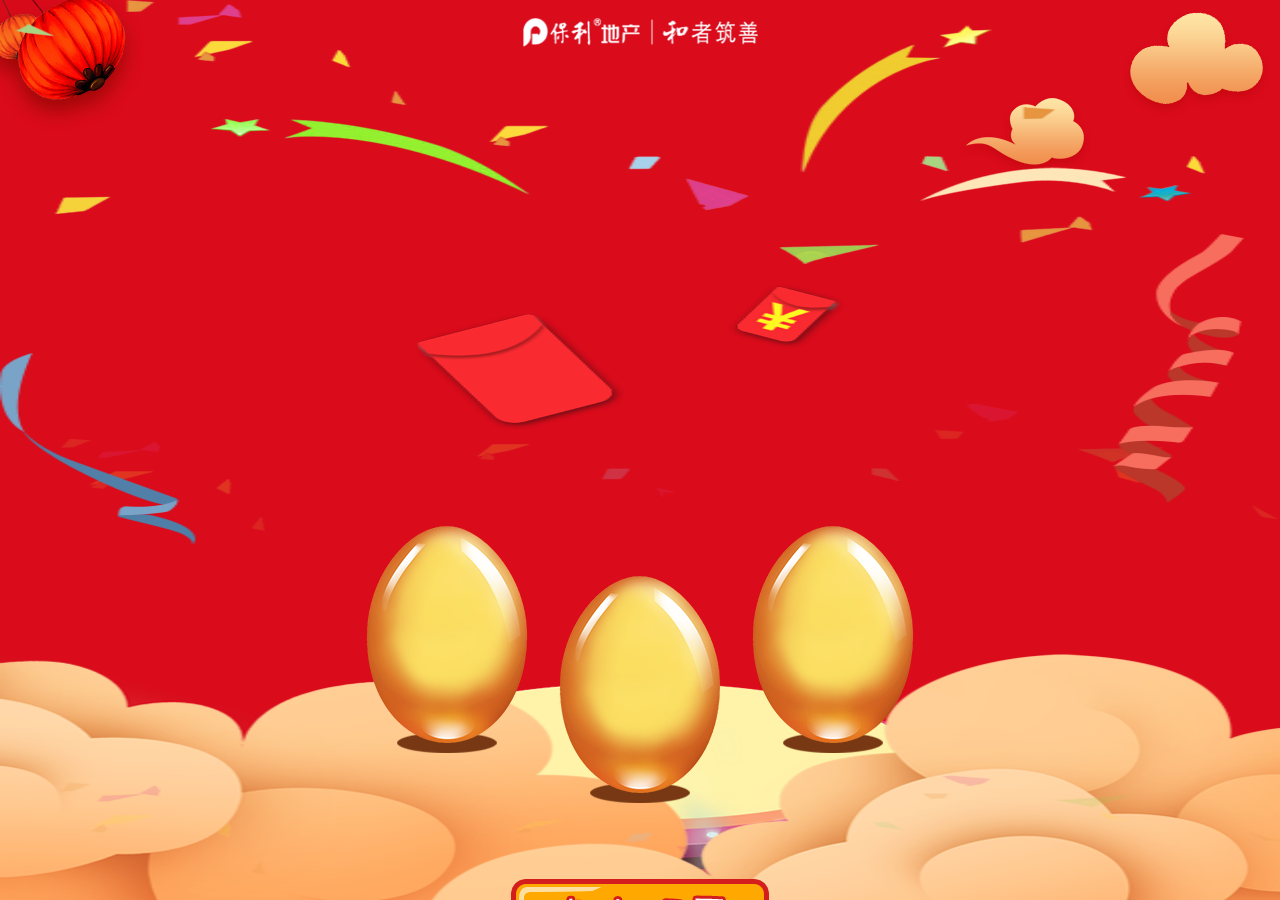
==== egg.html @ d416b9e0 "1" ====
<!doctype html>
<html lang="en">
<head>
    <meta charset="UTF-8">
    <meta name="viewport"
          content="width=device-width, user-scalable=no, initial-scale=1.0, maximum-scale=1.0, minimum-scale=1.0">
    <meta http-equiv="X-UA-Compatible" content="ie=edge">
    <link rel="stylesheet" href="css/egg.css">
    <title>Document</title>
</head>
<body>
<div class="jd_bg">
    <div class="logo"><img src="img/logo.png" alt=""></div>
    <div class="dl"><img src="img/dl.png" alt=""></div>
    <div class="right_yun"><img src="img/right_yun.png" alt=""></div>
    <div class="small_yun"><img src="img/small_yun.png" alt=""></div>
    <div class="jd_taimian"><img src="img/jd_taimian.png" alt=""></div>
    <div class="jd_yun"><img src="img/jd_yun.png" alt=""></div>
    <div id="jd">
        <div class="jd_zong">
            <div class="box">
                <div class="jd_2">
                    <div class="yy2">
                        <img src="img/yy2.png" alt="">
                    </div>
                    <div class="jd2_pic">
                        <img src="img/jd_2.png" alt="">
                    </div>
                </div>
            </div>
            <div class="box">
                <div class="jd_2">
                    <div class="yy2">
                        <img src="img/yy2.png" alt="">
                    </div>
                    <div class="jd2_pic">
                        <img src="img/jd_2.png" alt="">
                    </div>
                </div>
            </div>
            <div class="box">
                <div class="jd_2">
                    <div class="yy2">
                        <img src="img/yy2.png" alt="">
                    </div>
                    <div class="jd2_pic">
                        <img src="img/jd_2.png" alt="">
                    </div>
                </div>
            </div>
        </div>
    </div>
    <div class="caidai"><img src="img/caidai.png" alt=""></div>
    <div class="openegg"><img src="img/openegg.png" alt=""></div>
    <div class="jinghua"><img src="img/jinghua.png" alt=""></div>
    <div class="guangxian"><img src="img/guangxian.png" alt=""></div>
    <div class="anniu"><img src="img/button.png" alt=""></div>

</div>
</body>
<script src="js/rem.js"></script>
<script src="js/egg.js"></script>
</html>
---- css/egg.css ----
*{
    margin: 0;
    padding: 0;
}
img{
    width: 100%;
    height: 100%;
}
.jd_bg{
    width: 100vw;
    height: 100vh;
    background: #da0b1b;
    position: relative;
    overflow: hidden;
}
.logo{
    width: 2.35rem;
    height: .29rem;
    position: absolute;
    top: .18rem;
    left:0;
    right: 0;
    margin: auto;
}
.logo img{
    float: left;
}
.dl{
    width: 1.44rem;
    height: 1.31rem;
    position: absolute;
    top:0;
    left: 0;
}
.right_yun{
    width: 1.7rem;
    height: 1.14rem;
    position: absolute;
    right: .08rem;
    top:.1rem;
}
.small_yun{
    width: 1.32rem;
    height: .82rem;
    position: absolute;
    top:.86rem;
    right: 1.88rem;
}
.jd_taimian{
    width: 5.73rem;
    height: 2.19rem;
    position: absolute;
    top:6.83rem;
    left:0;
    right:0;
    margin: auto;
}
.jd_yun{
    width: 100%;
    height: 2.63rem;
    position: fixed;
    bottom: 0;
    left:0;
}
.jd_1{
    width: 2.05rem;
    height: 2.67rem;
    position: relative;
    float: left;
    margin-left: .1rem;
}
.jd_1 .jd_pic{
    width: 2.05rem;
    height: 2.67rem;
    position: absolute;
    top:0;
    left: 0;
}
.jd_1 .yy{
    width: 1.22rem;
    height: .25rem;
    position: absolute;
    left:0;
    right: 0;
    bottom: -.1rem;
    margin: auto;
}
.jd_1 .yy img{
    float: left;
}
#jd{
    width: 5.73rem;
    height: 2.67rem;
    position: absolute;
    left:0;
    right: 0;
    top:5.26rem;
    margin: auto;
}
.jd_zong{
    width: 5.73rem;
    height: 2.67rem;
    position: relative;
}
.box{
    width: 1.67rem;
    height: 2.17rem;
    position: absolute;
}

.jd_2{
    width: 1.67rem;
    height: 2.17rem;
    position: relative;
}
.jd_2 .jd2_pic{
    width: 1.67rem;
    height: 2.17rem;
    position: absolute;
    top:0;
    left:0;
}
.jd_2 .yy2{
    width: 1rem;
    height: .2rem;
    position: absolute;
    bottom: -.1rem;
    left:0;
    right: 0;
    margin: auto;
}
.jd_2 .yy2 img{
    float: left;
}
.caidai{
    width: 100%;
    height: 8.75rem;
    position: absolute;
    top:0;
    left:0;
}
.openegg{
    width: 4.1rem;
    height: 2.35rem;
    position: absolute;
    top:5.54rem;
    left:0;
    right:0;
    margin: auto;
    display: none;
}
.jinghua{
    width: 6rem;
    height: 4.69rem;
    position: absolute;
    top:.67rem;
    left:0;
    right: 0;
    margin: auto;
    display: none;
}
.guangxian{
    width: 5.32rem;
    height: 5.65rem;
    position: absolute;
    top:1.23rem;
    left: 0;
    right: 0;
    margin: auto;
    display: none;
}
.anniu{
    width: 2.58rem;
    height: .71rem;
    position: absolute;
    top: 8.59rem;
    left:0;
    right:0;
    margin: auto;
}

.box:nth-child(1){
    top:0;
    left:.1rem;
    animation: myfirst 6s infinite;
    z-index: 2;
}
.box:nth-child(2){
    top:.5rem;
    left:0;
    right: 0;
    margin: auto;
    animation: mytow 6s infinite;
    z-index: 2;
}
.box:nth-child(3){
    top:0;
    right:.1rem;
    animation: mythree 6s infinite;
    z-index: 2;
}

@keyframes myfirst{
    0% {
        transform: translate(0,0);
    }
    33%{
        transform:  translate(4rem,0);
    }
    66%{
        transform:  translate(2rem,.5rem);
    }
    100% {
        transform: translate(0,0);
    }
}
@keyframes mytow{
    0% {
        transform: translate(0,0);
    }

    33% {
        transform:  translate(-2rem,-.5rem);
    }
    66%{
        transform:  translate(2rem,-.5rem);
    }
    100% {
        transform: translate(0,0);
    }
}
@keyframes mythree{
    0% {
        transform: translate(0,0);
    }
    33% {
        transform:  translate(-2rem,.5rem);
    }
    66%{
        transform:  translate(-4rem,0);
    }
    100% {
        transform: translate(0,0);
    }
}
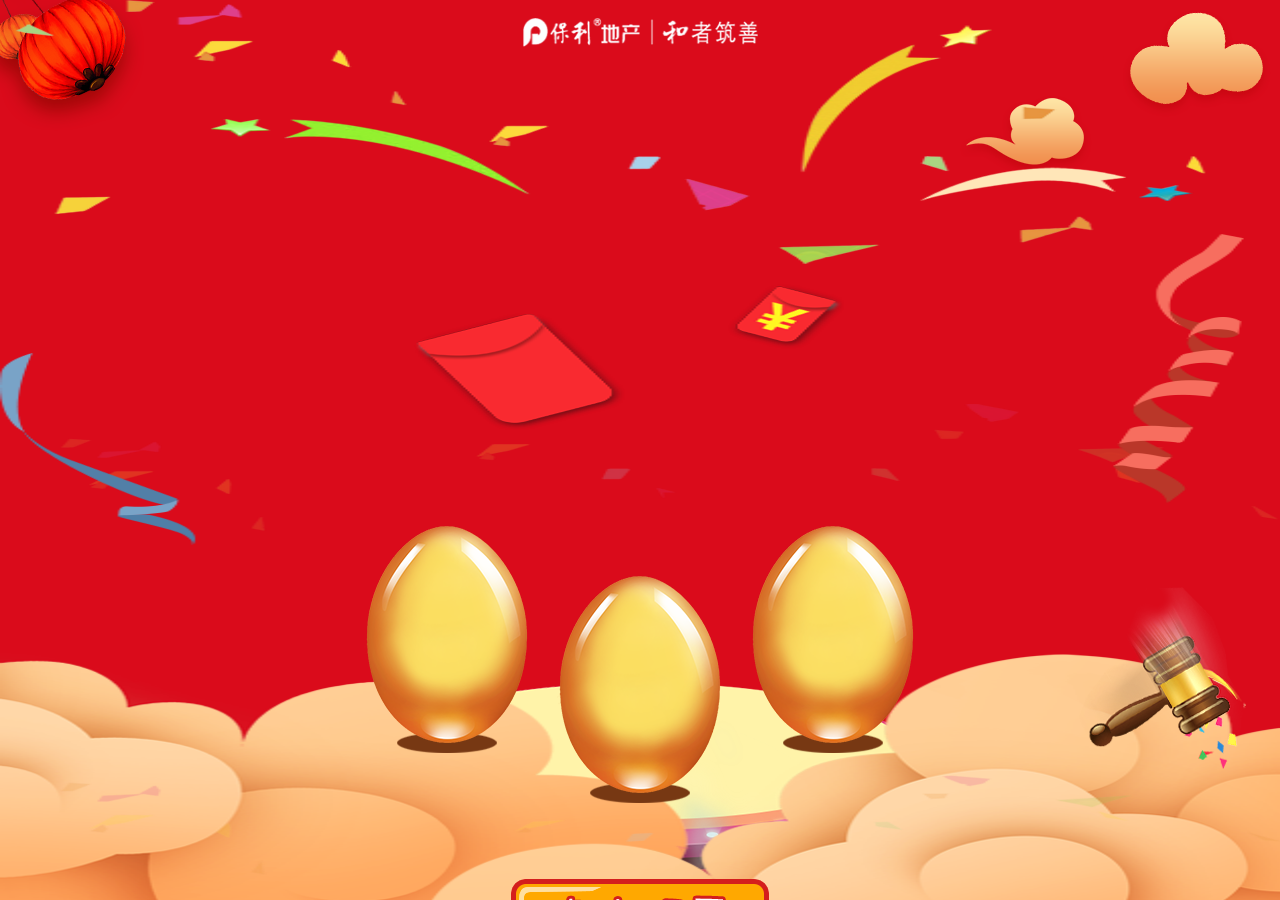
==== commit ae9beaf8: "1" ====
--- a/egg.html
+++ b/egg.html
@@ -6,6 +6,7 @@
           content="width=device-width, user-scalable=no, initial-scale=1.0, maximum-scale=1.0, minimum-scale=1.0">
     <meta http-equiv="X-UA-Compatible" content="ie=edge">
     <link rel="stylesheet" href="css/egg.css">
+    <link rel="stylesheet" href="css/animation.css">
     <title>Document</title>
 </head>
 <body>
@@ -15,7 +16,7 @@
     <div class="right_yun"><img src="img/right_yun.png" alt=""></div>
     <div class="small_yun"><img src="img/small_yun.png" alt=""></div>
     <div class="jd_taimian"><img src="img/jd_taimian.png" alt=""></div>
-    <div class="jd_yun"><img src="img/jd_yun.png" alt=""></div>
+    <div class="jd_yun cloudBigSmall"><img src="img/jd_yun.png" alt=""></div>
     <div id="jd">
         <div class="jd_zong">
             <div class="box">
@@ -50,14 +51,38 @@
             </div>
         </div>
     </div>
-    <div class="caidai"><img src="img/caidai.png" alt=""></div>
+    <div class="caidai top-bottom"><img src="img/caidai.png" alt=""></div>
     <div class="openegg"><img src="img/openegg.png" alt=""></div>
     <div class="jinghua"><img src="img/jinghua.png" alt=""></div>
     <div class="guangxian"><img src="img/guangxian.png" alt=""></div>
-    <div class="anniu"><img src="img/button.png" alt=""></div>
-
+    <div class="anniu a-bouncein-forever"><img src="img/button.png" alt=""></div>
+    <p class="hammer cloudBigSmall" id="hammer"><img src="img/chuizi.png" alt=""></p>
 </div>
 </body>
+<script src="js/jquery-3.2.1.min.js"></script>
 <script src="js/rem.js"></script>
 <script src="js/egg.js"></script>
+<script>
+    $(".box").click(function() {
+        var posL = $(this).position().left + $(this).width();
+        $("#hammer").show().css('left', posL);
+    })
+    $(".box").click(function() {
+        $(this).children("div").hide();
+        eggClick($(this));
+    });
+    function eggClick(obj) {
+        var _this = obj;
+            _this.unbind('click'); //解除click
+            $(".hammer").css({"top":_this.position().top-55,"left":_this.position().left+185});
+            $(".hammer").animate({//锤子动画
+                    "top":_this.position().top-25,
+                    "left":_this.position().left+125
+                },30,function(){
+                    $('.resultTip').css({display:'block',top:'10px',left:_this.position().
+                        left+45,opacity:0});
+                }
+            );
+    }
+</script>
 </html>--- a/css/egg.css
+++ b/css/egg.css
@@ -243,3 +243,12 @@
         transform: translate(0,0);
     }
 }
+.hammer{
+    width: 1.67rem;
+    height: 1.82rem;
+    position: absolute;
+    top: 5.87rem;
+    right: .34rem;
+    z-index: 999;
+    transition: 1s all;
+}--- a/css/animation.css
+++ b/css/animation.css
@@ -0,0 +1,185 @@
+/* animation 
+.a-bounce,.a-flip,.a-flash,.a-shake,.a-swing,.a-wobble,.a-ring{
+    -webkit-animation:1s ease;
+    -moz-animation:1s ease;
+    -ms-animation:1s ease;
+    animation:1s ease;}
+.a-fadein,.a-fadeinT,.a-fadeinR,.a-fadeinB,.a-fadeinL,.a-bounceinT,.a-bounceinR,.a-bounceinB,.a-bounceinL,.a-rotatein,.a-rotateinLT,.a-rotateinLB,.a-rotateinRT,.a-rotateinRB,.a-flipin,.a-flipinX,.a-flipinY{
+    -webkit-animation:1s ease-out backwards;
+    -moz-animation:1s ease-out backwards;
+    -ms-animation:1s ease-out backwards;
+    animation:1s ease-out backwards;
+}
+*/
+/* 弹入 一次*/
+.a-bouncein{
+    -webkit-animation:1s ease-in forwards;
+    -moz-animation:1s ease-in forwards;
+    -ms-animation:1s ease-in forwards;
+    animation:1s ease-in forwards;
+}
+/* 弹入 永久*/
+.a-bouncein-forever {
+    -webkit-animation:1s infinite linear;
+    -moz-animation:1s infinite linear;
+    -ms-animation:1s infinite linear;
+    animation:1s infinite linear;
+}
+
+/* 弹入 公用*/
+.a-bouncein,.a-bouncein-forever{
+    -webkit-animation-name:bouncein;
+    -moz-animation-name:bouncein;
+    -ms-animation-name:bouncein;
+    animation-name:bouncein;
+
+}
+
+
+.cloudBigSmall{
+    -webkit-animation:3s infinite linear;
+    -moz-animation:3s infinite linear;
+    -ms-animation:3s infinite linear;
+    animation:3s infinite linear;
+
+    -webkit-animation-name:bigsmall;
+    -moz-animation-name:bigsmall;
+    -ms-animation-name:bigsmall;
+    animation-name:bigsmall;
+
+    
+}
+
+.top-bottom{
+    
+    -webkit-animation:3s infinite linear;
+    -moz-animation:3s infinite linear;
+    -ms-animation:3s infinite linear;
+    animation:3s infinite linear;
+
+    -webkit-animation-name:topbottom;
+    -moz-animation-name:topbottom;
+    -ms-animation-name:topbottom;
+    animation-name:topbottom;
+}
+
+.down-up{
+    -webkit-animation:3s ease;
+    -moz-animation:3s ease;
+    -ms-animation:3s ease;
+    animation:3s ease;
+
+    -webkit-animation-name:downup;
+    -moz-animation-name:downup;
+    -ms-animation-name:downup;
+    animation-name:downup;
+}
+
+
+/* 弹入 */
+@-webkit-keyframes bouncein{
+    0%{opacity:0;-webkit-transform:scale(0.3);}
+    50%{opacity:1;-webkit-transform:scale(1.05);}
+    70%{-webkit-transform:scale(0.9);}
+    100%{-webkit-transform:scale(1);}
+}
+@-moz-keyframes bouncein{
+    0%{opacity:0;-moz-transform:scale(0.3);}
+    50%{opacity:1;-moz-transform:scale(1.05);}
+    70%{-moz-transform:scale(0.9);}
+    100%{-moz-transform:scale(1);}
+}
+@-ms-keyframes bouncein{
+    0%{opacity:0;-ms-transform:scale(0.3);}
+    50%{opacity:1;-ms-transform:scale(1.05);}
+    70%{-ms-transform:scale(0.9);}
+    100%{-ms-transform:scale(1);}
+}
+@keyframes bouncein{
+    0%{opacity:0;transform:scale(0.3);}
+    50%{opacity:1;transform:scale(1.05);}
+    70%{transform:scale(0.9);}
+    100%{transform:scale(1);}
+}
+/* 弹入end */
+
+/* 放大缩小 */
+
+@-webkit-keyframes bigsmall{
+    0%{-webkit-transform:scale(1);}   
+    50%{-webkit-transform:scale(1.2);}
+    100%{-webkit-transform:scale(1);}
+    
+}
+@-moz-keyframes bigsmall{
+    0%{-moz-transform:scale(1);}
+    50%{-moz-transform:scale(1.2);}
+    100%{-moz-transform:scale(1);}
+   
+}
+@-ms-keyframes bigsmall{
+    0%{-ms-transform:scale(1);}
+    50%{-ms-transform:scale(1.2);}
+    100%{-ms-transform:scale(1);}
+    
+}
+@keyframes bigsmall{
+    0%{transform:scale(1);}
+    50%{transform:scale(1.2);}
+    100%{transform:scale(1);}
+   
+}
+
+/* 放大缩小end */
+
+/* 上下移动 */
+
+@-webkit-keyframes topbottom{
+    0%{-webkit-transform:translateY(0px);}   
+    50%{-webkit-transform:translateY(-20px);}  
+    100%{-webkit-transform:translateY(0px);}
+    
+}
+@-moz-keyframes topbottom{
+    0%{-moz-transform:translateY(0px);}
+    50%{-webkit-transform:translateY(-20px);}  
+    100%{-moz-transform:translateY(0px);}
+   
+}
+@-ms-keyframes topbottom{
+    0%{-ms-transform:translateY(0px);}
+    50%{-webkit-transform:translateY(-20px);}  
+    100%{-ms-transform:translateY(0px);}
+    
+}
+@keyframes topbottom{
+    0%{transform:translateY(0px);}
+    50%{-webkit-transform:translateY(-20px);}  
+    100%{transform:translateY(0px);}
+   
+}
+
+/* 上下移动end */
+
+/* 从下往上升起 */
+
+@-webkit-keyframes downup{
+    0%{-webkit-transform:translateY(+58.8vh);}   
+    100%{-webkit-transform:translateY(0);}
+    
+}
+@-moz-keyframes downup{
+    0%{-moz-transform:translateY(+58.8vh);}
+    100%{-moz-transform:translateY(0);}
+   
+}
+@-ms-keyframes downup{
+    0%{-ms-transform:translateY(+58.8vh);}
+    100%{-ms-transform:translateY(0);}
+    
+}
+@keyframes downup{
+    0%{transform:translateY(+58.8vh);}
+    100%{transform:translateY(0);}
+   
+}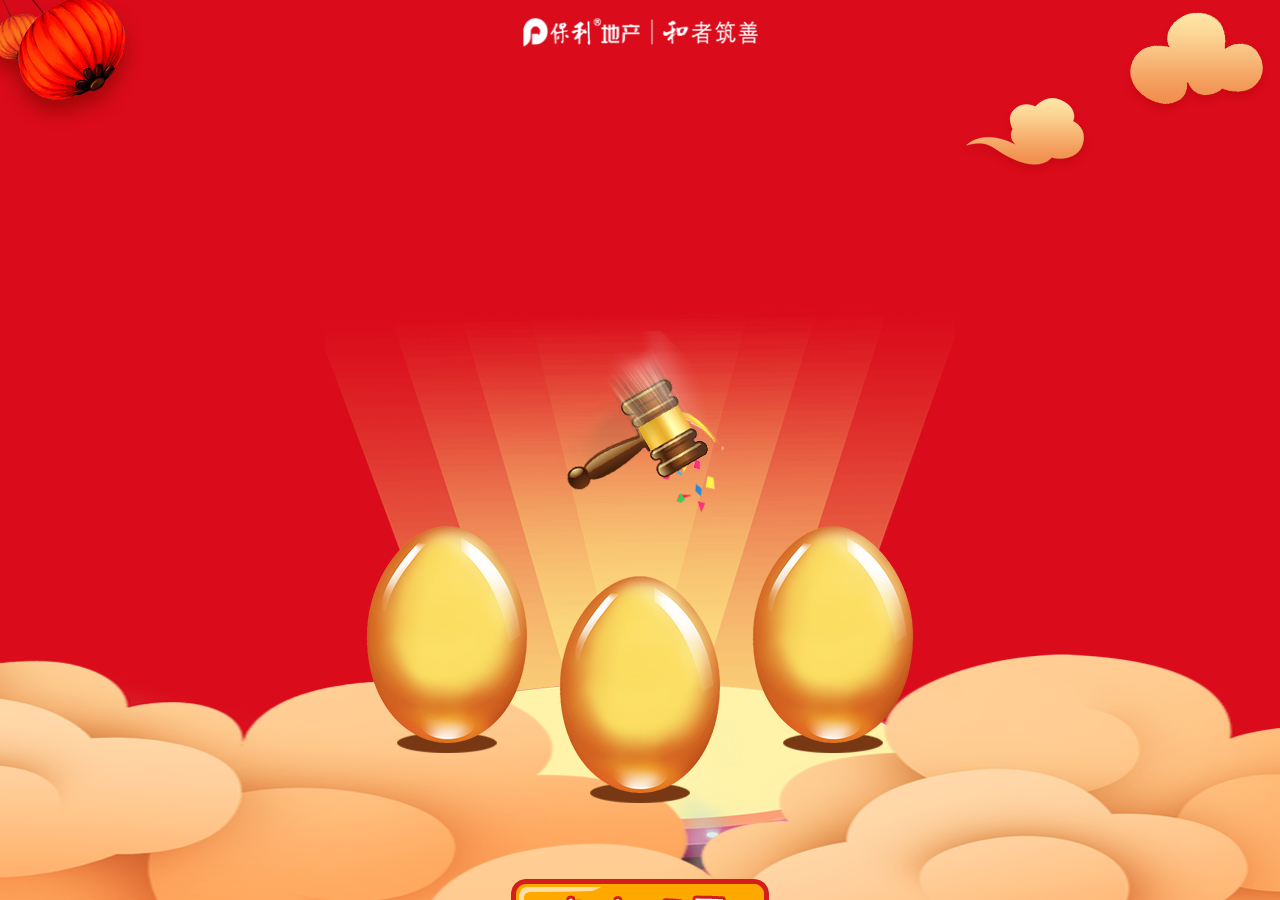
==== commit 1728bd54: "1" ====
--- a/egg.html
+++ b/egg.html
@@ -15,6 +15,7 @@
     <div class="dl"><img src="img/dl.png" alt=""></div>
     <div class="right_yun"><img src="img/right_yun.png" alt=""></div>
     <div class="small_yun"><img src="img/small_yun.png" alt=""></div>
+    <div class="beiguang top-bottom a-bouncein-forever"><img src="img/beiguang.png" alt=""></div>
     <div class="jd_taimian"><img src="img/jd_taimian.png" alt=""></div>
     <div class="jd_yun cloudBigSmall"><img src="img/jd_yun.png" alt=""></div>
     <div id="jd">
@@ -51,11 +52,11 @@
             </div>
         </div>
     </div>
-    <div class="caidai top-bottom"><img src="img/caidai.png" alt=""></div>
+    <div class="caidai top-bottom a-bouncein-forever"><img src="img/caidai.png" alt=""></div>
     <div class="openegg"><img src="img/openegg.png" alt=""></div>
-    <div class="jinghua"><img src="img/jinghua.png" alt=""></div>
-    <div class="guangxian"><img src="img/guangxian.png" alt=""></div>
-    <div class="anniu a-bouncein-forever"><img src="img/button.png" alt=""></div>
+    <div class="guangxian top-bottom a-bouncein-forever"><img src="img/guangxian.png" alt=""></div>
+    <div class="jinghua top-bottom a-bouncein-forever"><img src="img/jinghua.png" alt=""></div>
+    <div class="anniu a-bouncein"><img src="img/button.png" alt=""></div>
     <p class="hammer cloudBigSmall" id="hammer"><img src="img/chuizi.png" alt=""></p>
 </div>
 </body>
@@ -66,6 +67,8 @@
     $(".box").click(function() {
         var posL = $(this).position().left + $(this).width();
         $("#hammer").show().css('left', posL);
+        $(".caidai").addClass(".a-bouncein-forever");
+        $(".caidai").css({'display':'block'})
     })
     $(".box").click(function() {
         $(this).children("div").hide();
@@ -76,8 +79,8 @@
             _this.unbind('click'); //解除click
             $(".hammer").css({"top":_this.position().top-55,"left":_this.position().left+185});
             $(".hammer").animate({//锤子动画
-                    "top":_this.position().top-25,
-                    "left":_this.position().left+125
+                    "top":_this.position().top+325,
+                    "left":_this.position().left
                 },30,function(){
                     $('.resultTip').css({display:'block',top:'10px',left:_this.position().
                         left+45,opacity:0});
--- a/css/egg.css
+++ b/css/egg.css
@@ -138,6 +138,7 @@
     position: absolute;
     top:0;
     left:0;
+    display: none;
 }
 .openegg{
     width: 4.1rem;
@@ -247,8 +248,19 @@
     width: 1.67rem;
     height: 1.82rem;
     position: absolute;
-    top: 5.87rem;
-    right: .34rem;
+    top: 3.3rem;
+    left:0;
+    right:0;
+    margin: auto;
     z-index: 999;
     transition: 1s all;
+}
+.beiguang{
+    width: 6.3rem;
+    height: 4.19rem;
+    position: absolute;
+    top: 3.1rem;
+    left:0;
+    right: 0;
+    margin: auto;
 }